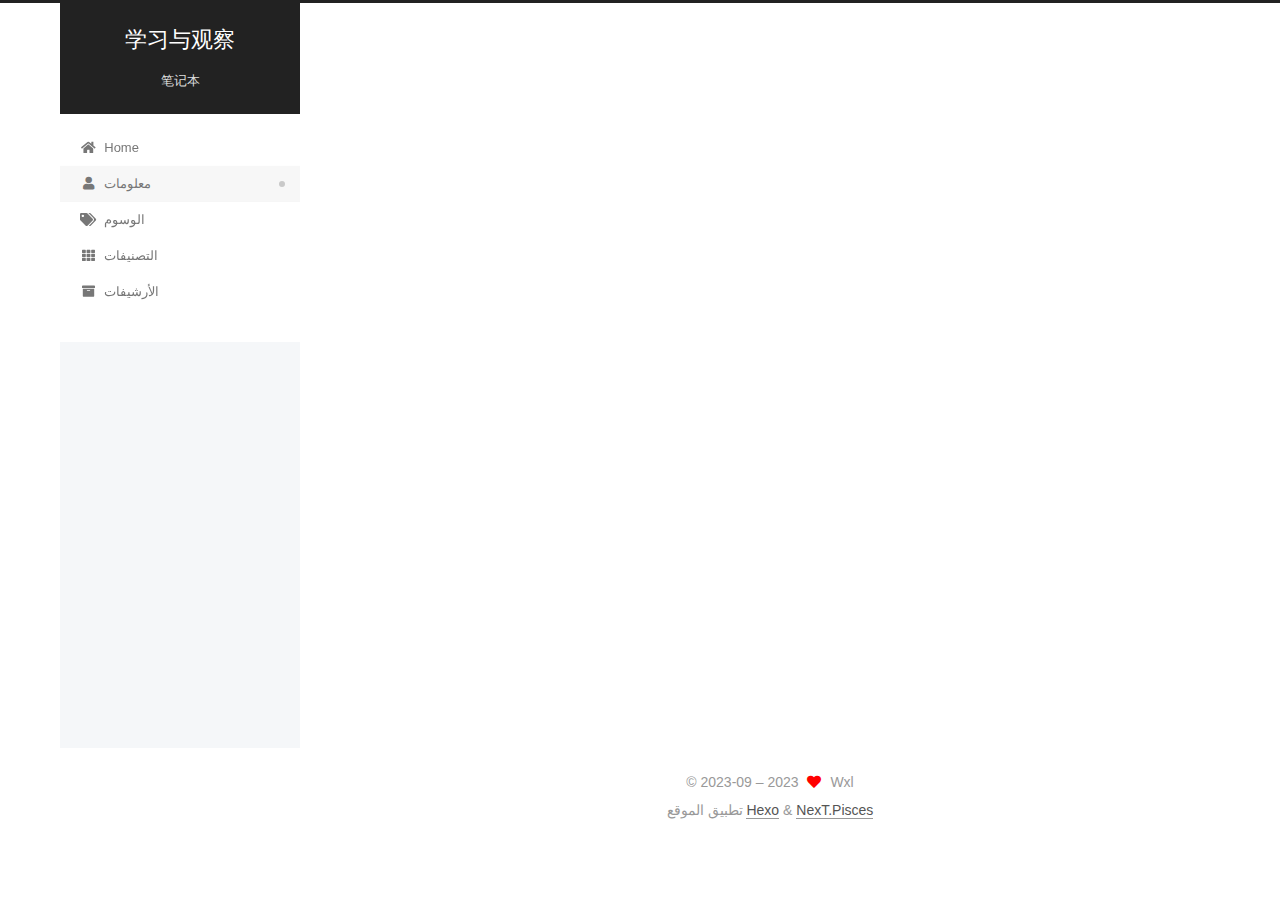
==== about/index.html @ abf54474 "Site updated: 2023-09-11 09:14:59" ====
<!DOCTYPE html>
<html lang="zh-CH">
<head>
  <meta charset="UTF-8">
<meta name="viewport" content="width=device-width, initial-scale=1, maximum-scale=2">
<meta name="theme-color" content="#222">
<meta name="generator" content="Hexo 6.3.0">
  <link rel="apple-touch-icon" sizes="180x180" href="/images/apple-touch-icon-next.png">
  <link rel="icon" type="image/png" sizes="32x32" href="/images/favicon-32x32-next.png">
  <link rel="icon" type="image/png" sizes="16x16" href="/images/favicon-16x16-next.png">
  <link rel="mask-icon" href="/images/logo.svg" color="#222">

<link rel="stylesheet" href="/css/main.css">


<link rel="stylesheet" href="/lib/font-awesome/css/all.min.css">
  <link rel="stylesheet" href="/lib/pace/pace-theme-minimal.min.css">
  <script src="/lib/pace/pace.min.js"></script>

<script id="hexo-configurations">
    var NexT = window.NexT || {};
    var CONFIG = {"hostname":"example.com","root":"/","scheme":"Pisces","version":"7.8.0","exturl":false,"sidebar":{"position":"left","display":"post","padding":18,"offset":12,"onmobile":false},"copycode":{"enable":false,"show_result":false,"style":null},"back2top":{"enable":true,"sidebar":false,"scrollpercent":false},"bookmark":{"enable":false,"color":"#222","save":"auto"},"fancybox":false,"mediumzoom":false,"lazyload":false,"pangu":false,"comments":{"style":"tabs","active":null,"storage":true,"lazyload":false,"nav":null},"algolia":{"hits":{"per_page":10},"labels":{"input_placeholder":"Search for Posts","hits_empty":"We didn't find any results for the search: ${query}","hits_stats":"${hits} results found in ${time} ms"}},"localsearch":{"enable":false,"trigger":"auto","top_n_per_article":1,"unescape":false,"preload":false},"motion":{"enable":true,"async":false,"transition":{"post_block":"fadeIn","post_header":"slideDownIn","post_body":"slideDownIn","coll_header":"slideLeftIn","sidebar":"slideUpIn"}}};
  </script>

  <meta name="description" content="多思考更要多行动">
<meta property="og:type" content="website">
<meta property="og:title" content="about">
<meta property="og:url" content="http://example.com/about/index.html">
<meta property="og:site_name" content="学习与观察">
<meta property="og:description" content="多思考更要多行动">
<meta property="og:locale" content="zh_CH">
<meta property="article:published_time" content="2023-09-08T13:25:53.000Z">
<meta property="article:modified_time" content="2023-09-11T00:59:28.706Z">
<meta property="article:author" content="Wxl">
<meta name="twitter:card" content="summary">

<link rel="canonical" href="http://example.com/about/">


<script id="page-configurations">
  // https://hexo.io/docs/variables.html
  CONFIG.page = {
    sidebar: "",
    isHome : false,
    isPost : false,
    lang   : 'zh-CH'
  };
</script>

  <title>about | 学习与观察
</title>
  






  <noscript>
  <style>
  .use-motion .brand,
  .use-motion .menu-item,
  .sidebar-inner,
  .use-motion .post-block,
  .use-motion .pagination,
  .use-motion .comments,
  .use-motion .post-header,
  .use-motion .post-body,
  .use-motion .collection-header { opacity: initial; }

  .use-motion .site-title,
  .use-motion .site-subtitle {
    opacity: initial;
    top: initial;
  }

  .use-motion .logo-line-before i { left: initial; }
  .use-motion .logo-line-after i { right: initial; }
  </style>
</noscript>

</head>

<body itemscope itemtype="http://schema.org/WebPage">
  <div class="container use-motion">
    <div class="headband"></div>

    <header class="header" itemscope itemtype="http://schema.org/WPHeader">
      <div class="header-inner"><div class="site-brand-container">
  <div class="site-nav-toggle">
    <div class="toggle" aria-label="تشغيل شريط التصفح">
      <span class="toggle-line toggle-line-first"></span>
      <span class="toggle-line toggle-line-middle"></span>
      <span class="toggle-line toggle-line-last"></span>
    </div>
  </div>

  <div class="site-meta">

    <a href="/" class="brand" rel="start">
      <span class="logo-line-before"><i></i></span>
      <h1 class="site-title">学习与观察</h1>
      <span class="logo-line-after"><i></i></span>
    </a>
      <p class="site-subtitle" itemprop="description">笔记本</p>
  </div>

  <div class="site-nav-right">
    <div class="toggle popup-trigger">
    </div>
  </div>
</div>




<nav class="site-nav">
  <ul id="menu" class="main-menu menu">
        <li class="menu-item menu-item-home">

    <a href="/" rel="section"><i class="fa fa-home fa-fw"></i>Home</a>

  </li>
        <li class="menu-item menu-item-about">

    <a href="/about/" rel="section"><i class="fa fa-user fa-fw"></i>معلومات</a>

  </li>
        <li class="menu-item menu-item-tags">

    <a href="/tags/" rel="section"><i class="fa fa-tags fa-fw"></i>الوسوم</a>

  </li>
        <li class="menu-item menu-item-categories">

    <a href="/categories/" rel="section"><i class="fa fa-th fa-fw"></i>التصنيفات</a>

  </li>
        <li class="menu-item menu-item-archives">

    <a href="/archives/" rel="section"><i class="fa fa-archive fa-fw"></i>الأرشيفات</a>

  </li>
  </ul>
</nav>




</div>
    </header>

    
  <div class="back-to-top">
    <i class="fa fa-arrow-up"></i>
    <span>0%</span>
  </div>


    <main class="main">
      <div class="main-inner">
        <div class="content-wrap">
          
  
  

          <div class="content page posts-expand">
            

    
    
    
    <div class="post-block" lang="zh-CH">
      <header class="post-header">

<h1 class="post-title" itemprop="name headline">about
</h1>

<div class="post-meta">
  

</div>

</header>

      
      
      
      <div class="post-body">
          
      </div>
      
      
      
    </div>
    

    
    
    


          </div>
          

<script>
  window.addEventListener('tabs:register', () => {
    let { activeClass } = CONFIG.comments;
    if (CONFIG.comments.storage) {
      activeClass = localStorage.getItem('comments_active') || activeClass;
    }
    if (activeClass) {
      let activeTab = document.querySelector(`a[href="#comment-${activeClass}"]`);
      if (activeTab) {
        activeTab.click();
      }
    }
  });
  if (CONFIG.comments.storage) {
    window.addEventListener('tabs:click', event => {
      if (!event.target.matches('.tabs-comment .tab-content .tab-pane')) return;
      let commentClass = event.target.classList[1];
      localStorage.setItem('comments_active', commentClass);
    });
  }
</script>

        </div>
          
  
  <div class="toggle sidebar-toggle">
    <span class="toggle-line toggle-line-first"></span>
    <span class="toggle-line toggle-line-middle"></span>
    <span class="toggle-line toggle-line-last"></span>
  </div>

  <aside class="sidebar">
    <div class="sidebar-inner">

      <ul class="sidebar-nav motion-element">
        <li class="sidebar-nav-toc">
          المحتويات
        </li>
        <li class="sidebar-nav-overview">
          عام
        </li>
      </ul>

      <!--noindex-->
      <div class="post-toc-wrap sidebar-panel">
      </div>
      <!--/noindex-->

      <div class="site-overview-wrap sidebar-panel">
        <div class="site-author motion-element" itemprop="author" itemscope itemtype="http://schema.org/Person">
    <img class="site-author-image" itemprop="image" alt="Wxl"
      src="/images/avatar.gif">
  <p class="site-author-name" itemprop="name">Wxl</p>
  <div class="site-description" itemprop="description">多思考更要多行动</div>
</div>
<div class="site-state-wrap motion-element">
  <nav class="site-state">
      <div class="site-state-item site-state-posts">
          <a href="/archives/">
        
          <span class="site-state-item-count">1</span>
          <span class="site-state-item-name">المقالات</span>
        </a>
      </div>
  </nav>
</div>
  <div class="links-of-author motion-element">
      <span class="links-of-author-item">
        <a href="https://github.com/yourname" title="GitHub → https:&#x2F;&#x2F;github.com&#x2F;yourname" rel="noopener" target="_blank"><i class="fab fa-github fa-fw"></i>GitHub</a>
      </span>
      <span class="links-of-author-item">
        <a href="https://www.zhihu.com/people/mai-nv-hai-de-xiao-huo-chai-35-19" title="知乎 → https:&#x2F;&#x2F;www.zhihu.com&#x2F;people&#x2F;mai-nv-hai-de-xiao-huo-chai-35-19" rel="noopener" target="_blank"><i class="gratipay fa-fw"></i>知乎</a>
      </span>
      <span class="links-of-author-item">
        <a href="https://https//blog.csdn.net/Later_001" title="CSDN → https:&#x2F;&#x2F;https:&#x2F;&#x2F;blog.csdn.net&#x2F;Later_001" rel="noopener" target="_blank"><i class="codiepie fa-fw"></i>CSDN</a>
      </span>
  </div>


  <div class="links-of-blogroll motion-element">
    <div class="links-of-blogroll-title"><i class="fa fa-link fa-fw"></i>
      Links
    </div>
    <ul class="links-of-blogroll-list">
        <li class="links-of-blogroll-item">
          <a href="https://baidu.com/" title="https:&#x2F;&#x2F;baidu.com" rel="noopener" target="_blank">百度</a>
        </li>
    </ul>
  </div>

      </div>

    </div>
  </aside>
  <div id="sidebar-dimmer"></div>


      </div>
    </main>

    <footer class="footer">
      <div class="footer-inner">
        

        

<div class="copyright">
  
  &copy; 2023-09 – 
  <span itemprop="copyrightYear">2023</span>
  <span class="with-love">
    <i class="fa fa-heart"></i>
  </span>
  <span class="author" itemprop="copyrightHolder">Wxl</span>
</div>
  <div class="powered-by">تطبيق الموقع <a href="https://hexo.io/" class="theme-link" rel="noopener" target="_blank">Hexo</a> & <a href="https://pisces.theme-next.org/" class="theme-link" rel="noopener" target="_blank">NexT.Pisces</a>
  </div>

        








      </div>
    </footer>
  </div>

  
  <script src="/lib/anime.min.js"></script>
  <script src="/lib/velocity/velocity.min.js"></script>
  <script src="/lib/velocity/velocity.ui.min.js"></script>

<script src="/js/utils.js"></script>

<script src="/js/motion.js"></script>


<script src="/js/schemes/pisces.js"></script>


<script src="/js/next-boot.js"></script>




  















  

  

</body>
</html>
---- css/main.css ----
:root {
  --body-bg-color: #f5f7f9;
  --content-bg-color: #fff;
  --card-bg-color: #f5f5f5;
  --text-color: #555;
  --blockquote-color: #666;
  --link-color: #555;
  --link-hover-color: #222;
  --brand-color: #fff;
  --brand-hover-color: #fff;
  --table-row-odd-bg-color: #f9f9f9;
  --table-row-hover-bg-color: #f5f5f5;
  --menu-item-bg-color: #f5f5f5;
  --btn-default-bg: #fff;
  --btn-default-color: #555;
  --btn-default-border-color: #555;
  --btn-default-hover-bg: #222;
  --btn-default-hover-color: #fff;
  --btn-default-hover-border-color: #222;
}
html {
  line-height: 1.15; /* 1 */
  -webkit-text-size-adjust: 100%; /* 2 */
}
body {
  margin: 0;
}
main {
  display: block;
}
h1 {
  font-size: 2em;
  margin: 0.67em 0;
}
hr {
  box-sizing: content-box; /* 1 */
  height: 0; /* 1 */
  overflow: visible; /* 2 */
}
pre {
  font-family: monospace, monospace; /* 1 */
  font-size: 1em; /* 2 */
}
a {
  background: transparent;
}
abbr[title] {
  border-bottom: none; /* 1 */
  text-decoration: underline; /* 2 */
  text-decoration: underline dotted; /* 2 */
}
b,
strong {
  font-weight: bolder;
}
code,
kbd,
samp {
  font-family: monospace, monospace; /* 1 */
  font-size: 1em; /* 2 */
}
small {
  font-size: 80%;
}
sub,
sup {
  font-size: 75%;
  line-height: 0;
  position: relative;
  vertical-align: baseline;
}
sub {
  bottom: -0.25em;
}
sup {
  top: -0.5em;
}
img {
  border-style: none;
}
button,
input,
optgroup,
select,
textarea {
  font-family: inherit; /* 1 */
  font-size: 100%; /* 1 */
  line-height: 1.15; /* 1 */
  margin: 0; /* 2 */
}
button,
input {
/* 1 */
  overflow: visible;
}
button,
select {
/* 1 */
  text-transform: none;
}
button,
[type='button'],
[type='reset'],
[type='submit'] {
  -webkit-appearance: button;
}
button::-moz-focus-inner,
[type='button']::-moz-focus-inner,
[type='reset']::-moz-focus-inner,
[type='submit']::-moz-focus-inner {
  border-style: none;
  padding: 0;
}
button:-moz-focusring,
[type='button']:-moz-focusring,
[type='reset']:-moz-focusring,
[type='submit']:-moz-focusring {
  outline: 1px dotted ButtonText;
}
fieldset {
  padding: 0.35em 0.75em 0.625em;
}
legend {
  box-sizing: border-box; /* 1 */
  color: inherit; /* 2 */
  display: table; /* 1 */
  max-width: 100%; /* 1 */
  padding: 0; /* 3 */
  white-space: normal; /* 1 */
}
progress {
  vertical-align: baseline;
}
textarea {
  overflow: auto;
}
[type='checkbox'],
[type='radio'] {
  box-sizing: border-box; /* 1 */
  padding: 0; /* 2 */
}
[type='number']::-webkit-inner-spin-button,
[type='number']::-webkit-outer-spin-button {
  height: auto;
}
[type='search'] {
  outline-offset: -2px; /* 2 */
  -webkit-appearance: textfield; /* 1 */
}
[type='search']::-webkit-search-decoration {
  -webkit-appearance: none;
}
::-webkit-file-upload-button {
  font: inherit; /* 2 */
  -webkit-appearance: button; /* 1 */
}
details {
  display: block;
}
summary {
  display: list-item;
}
template {
  display: none;
}
[hidden] {
  display: none;
}
::selection {
  background: #262a30;
  color: #eee;
}
html,
body {
  height: 100%;
}
body {
  background: var(--body-bg-color);
  color: var(--text-color);
  font-family: 'Lato', "PingFang SC", "Microsoft YaHei", sans-serif;
  font-size: 1em;
  line-height: 2;
}
@media (max-width: 991px) {
  body {
    padding-left: 0 !important;
    padding-right: 0 !important;
  }
}
h1,
h2,
h3,
h4,
h5,
h6 {
  font-family: 'Lato', "PingFang SC", "Microsoft YaHei", sans-serif;
  font-weight: bold;
  line-height: 1.5;
  margin: 20px 0 15px;
}
h1 {
  font-size: 1.5em;
}
h2 {
  font-size: 1.375em;
}
h3 {
  font-size: 1.25em;
}
h4 {
  font-size: 1.125em;
}
h5 {
  font-size: 1em;
}
h6 {
  font-size: 0.875em;
}
p {
  margin: 0 0 20px 0;
}
a,
span.exturl {
  border-bottom: 1px solid #999;
  color: var(--link-color);
  outline: 0;
  text-decoration: none;
  overflow-wrap: break-word;
  word-wrap: break-word;
  cursor: pointer;
}
a:hover,
span.exturl:hover {
  border-bottom-color: var(--link-hover-color);
  color: var(--link-hover-color);
}
iframe,
img,
video {
  display: block;
  margin-left: auto;
  margin-right: auto;
  max-width: 100%;
}
hr {
  background-image: repeating-linear-gradient(-45deg, #ddd, #ddd 4px, transparent 4px, transparent 8px);
  border: 0;
  height: 3px;
  margin: 40px 0;
}
blockquote {
  border-left: 4px solid #ddd;
  color: var(--blockquote-color);
  margin: 0;
  padding: 0 15px;
}
blockquote cite::before {
  content: '-';
  padding: 0 5px;
}
dt {
  font-weight: bold;
}
dd {
  margin: 0;
  padding: 0;
}
kbd {
  background-color: #f5f5f5;
  background-image: linear-gradient(#eee, #fff, #eee);
  border: 1px solid #ccc;
  border-radius: 0.2em;
  box-shadow: 0.1em 0.1em 0.2em rgba(0,0,0,0.1);
  color: #555;
  font-family: inherit;
  padding: 0.1em 0.3em;
  white-space: nowrap;
}
.table-container {
  overflow: auto;
}
table {
  border-collapse: collapse;
  border-spacing: 0;
  font-size: 0.875em;
  margin: 0 0 20px 0;
  width: 100%;
}
tbody tr:nth-of-type(odd) {
  background: var(--table-row-odd-bg-color);
}
tbody tr:hover {
  background: var(--table-row-hover-bg-color);
}
caption,
th,
td {
  font-weight: normal;
  padding: 8px;
  vertical-align: middle;
}
th,
td {
  border: 1px solid #ddd;
  border-bottom: 3px solid #ddd;
}
th {
  font-weight: 700;
  padding-bottom: 10px;
}
td {
  border-bottom-width: 1px;
}
.btn {
  background: var(--btn-default-bg);
  border: 2px solid var(--btn-default-border-color);
  border-radius: 2px;
  color: var(--btn-default-color);
  display: inline-block;
  font-size: 0.875em;
  line-height: 2;
  padding: 0 20px;
  text-decoration: none;
  transition-property: background-color;
  transition-delay: 0s;
  transition-duration: 0.2s;
  transition-timing-function: ease-in-out;
}
.btn:hover {
  background: var(--btn-default-hover-bg);
  border-color: var(--btn-default-hover-border-color);
  color: var(--btn-default-hover-color);
}
.btn + .btn {
  margin: 0 0 8px 8px;
}
.btn .fa-fw {
  text-align: left;
  width: 1.285714285714286em;
}
.toggle {
  line-height: 0;
}
.toggle .toggle-line {
  background: #fff;
  display: inline-block;
  height: 2px;
  left: 0;
  position: relative;
  top: 0;
  transition: all 0.4s;
  vertical-align: top;
  width: 100%;
}
.toggle .toggle-line:not(:first-child) {
  margin-top: 3px;
}
.toggle.toggle-arrow .toggle-line-first {
  left: 50%;
  top: 2px;
  transform: rotate(45deg);
  width: 50%;
}
.toggle.toggle-arrow .toggle-line-middle {
  left: 2px;
  width: 90%;
}
.toggle.toggle-arrow .toggle-line-last {
  left: 50%;
  top: -2px;
  transform: rotate(-45deg);
  width: 50%;
}
.toggle.toggle-close .toggle-line-first {
  transform: rotate(-45deg);
  top: 5px;
}
.toggle.toggle-close .toggle-line-middle {
  opacity: 0;
}
.toggle.toggle-close .toggle-line-last {
  transform: rotate(45deg);
  top: -5px;
}
.highlight,
pre {
  background: #f7f7f7;
  color: #4d4d4c;
  line-height: 1.6;
  margin: 0 auto 20px;
}
pre,
code {
  font-family: consolas, Menlo, monospace, "PingFang SC", "Microsoft YaHei";
}
code {
  background: #eee;
  border-radius: 3px;
  color: #555;
  padding: 2px 4px;
  overflow-wrap: break-word;
  word-wrap: break-word;
}
.highlight *::selection {
  background: #d6d6d6;
}
.highlight pre {
  border: 0;
  margin: 0;
  padding: 10px 0;
}
.highlight table {
  border: 0;
  margin: 0;
  width: auto;
}
.highlight td {
  border: 0;
  padding: 0;
}
.highlight figcaption {
  background: #eff2f3;
  color: #4d4d4c;
  display: flex;
  font-size: 0.875em;
  justify-content: space-between;
  line-height: 1.2;
  padding: 0.5em;
}
.highlight figcaption a {
  color: #4d4d4c;
}
.highlight figcaption a:hover {
  border-bottom-color: #4d4d4c;
}
.highlight .gutter {
  -moz-user-select: none;
  -ms-user-select: none;
  -webkit-user-select: none;
  user-select: none;
}
.highlight .gutter pre {
  background: #eff2f3;
  color: #869194;
  padding-left: 10px;
  padding-right: 10px;
  text-align: right;
}
.highlight .code pre {
  background: #f7f7f7;
  padding-left: 10px;
  width: 100%;
}
.gist table {
  width: auto;
}
.gist table td {
  border: 0;
}
pre {
  overflow: auto;
  padding: 10px;
}
pre code {
  background: none;
  color: #4d4d4c;
  font-size: 0.875em;
  padding: 0;
  text-shadow: none;
}
pre .deletion {
  background: #fdd;
}
pre .addition {
  background: #dfd;
}
pre .meta {
  color: #eab700;
  -moz-user-select: none;
  -ms-user-select: none;
  -webkit-user-select: none;
  user-select: none;
}
pre .comment {
  color: #8e908c;
}
pre .variable,
pre .attribute,
pre .tag,
pre .name,
pre .regexp,
pre .ruby .constant,
pre .xml .tag .title,
pre .xml .pi,
pre .xml .doctype,
pre .html .doctype,
pre .css .id,
pre .css .class,
pre .css .pseudo {
  color: #c82829;
}
pre .number,
pre .preprocessor,
pre .built_in,
pre .builtin-name,
pre .literal,
pre .params,
pre .constant,
pre .command {
  color: #f5871f;
}
pre .ruby .class .title,
pre .css .rules .attribute,
pre .string,
pre .symbol,
pre .value,
pre .inheritance,
pre .header,
pre .ruby .symbol,
pre .xml .cdata,
pre .special,
pre .formula {
  color: #718c00;
}
pre .title,
pre .css .hexcolor {
  color: #3e999f;
}
pre .function,
pre .python .decorator,
pre .python .title,
pre .ruby .function .title,
pre .ruby .title .keyword,
pre .perl .sub,
pre .javascript .title,
pre .coffeescript .title {
  color: #4271ae;
}
pre .keyword,
pre .javascript .function {
  color: #8959a8;
}
.blockquote-center {
  border-left: none;
  margin: 40px 0;
  padding: 0;
  position: relative;
  text-align: center;
}
.blockquote-center .fa {
  display: block;
  opacity: 0.6;
  position: absolute;
  width: 100%;
}
.blockquote-center .fa-quote-left {
  border-top: 1px solid #ccc;
  text-align: left;
  top: -20px;
}
.blockquote-center .fa-quote-right {
  border-bottom: 1px solid #ccc;
  text-align: right;
  bottom: -20px;
}
.blockquote-center p,
.blockquote-center div {
  text-align: center;
}
.post-body .group-picture img {
  margin: 0 auto;
  padding: 0 3px;
}
.group-picture-row {
  margin-bottom: 6px;
  overflow: hidden;
}
.group-picture-column {
  float: left;
  margin-bottom: 10px;
}
.post-body .label {
  color: #555;
  display: inline;
  padding: 0 2px;
}
.post-body .label.default {
  background: #f0f0f0;
}
.post-body .label.primary {
  background: #efe6f7;
}
.post-body .label.info {
  background: #e5f2f8;
}
.post-body .label.success {
  background: #e7f4e9;
}
.post-body .label.warning {
  background: #fcf6e1;
}
.post-body .label.danger {
  background: #fae8eb;
}
.post-body .tabs {
  margin-bottom: 20px;
}
.post-body .tabs,
.tabs-comment {
  display: block;
  padding-top: 10px;
  position: relative;
}
.post-body .tabs ul.nav-tabs,
.tabs-comment ul.nav-tabs {
  display: flex;
  flex-wrap: wrap;
  margin: 0;
  margin-bottom: -1px;
  padding: 0;
}
@media (max-width: 413px) {
  .post-body .tabs ul.nav-tabs,
  .tabs-comment ul.nav-tabs {
    display: block;
    margin-bottom: 5px;
  }
}
.post-body .tabs ul.nav-tabs li.tab,
.tabs-comment ul.nav-tabs li.tab {
  border-bottom: 1px solid #ddd;
  border-left: 1px solid transparent;
  border-right: 1px solid transparent;
  border-top: 3px solid transparent;
  flex-grow: 1;
  list-style-type: none;
  border-radius: 0 0 0 0;
}
@media (max-width: 413px) {
  .post-body .tabs ul.nav-tabs li.tab,
  .tabs-comment ul.nav-tabs li.tab {
    border-bottom: 1px solid transparent;
    border-left: 3px solid transparent;
    border-right: 1px solid transparent;
    border-top: 1px solid transparent;
  }
}
@media (max-width: 413px) {
  .post-body .tabs ul.nav-tabs li.tab,
  .tabs-comment ul.nav-tabs li.tab {
    border-radius: 0;
  }
}
.post-body .tabs ul.nav-tabs li.tab a,
.tabs-comment ul.nav-tabs li.tab a {
  border-bottom: initial;
  display: block;
  line-height: 1.8;
  outline: 0;
  padding: 0.25em 0.75em;
  text-align: center;
  transition-delay: 0s;
  transition-duration: 0.2s;
  transition-timing-function: ease-out;
}
.post-body .tabs ul.nav-tabs li.tab a i,
.tabs-comment ul.nav-tabs li.tab a i {
  width: 1.285714285714286em;
}
.post-body .tabs ul.nav-tabs li.tab.active,
.tabs-comment ul.nav-tabs li.tab.active {
  border-bottom: 1px solid transparent;
  border-left: 1px solid #ddd;
  border-right: 1px solid #ddd;
  border-top: 3px solid #fc6423;
}
@media (max-width: 413px) {
  .post-body .tabs ul.nav-tabs li.tab.active,
  .tabs-comment ul.nav-tabs li.tab.active {
    border-bottom: 1px solid #ddd;
    border-left: 3px solid #fc6423;
    border-right: 1px solid #ddd;
    border-top: 1px solid #ddd;
  }
}
.post-body .tabs ul.nav-tabs li.tab.active a,
.tabs-comment ul.nav-tabs li.tab.active a {
  color: var(--link-color);
  cursor: default;
}
.post-body .tabs .tab-content .tab-pane,
.tabs-comment .tab-content .tab-pane {
  border: 1px solid #ddd;
  border-top: 0;
  padding: 20px 20px 0 20px;
  border-radius: 0;
}
.post-body .tabs .tab-content .tab-pane:not(.active),
.tabs-comment .tab-content .tab-pane:not(.active) {
  display: none;
}
.post-body .tabs .tab-content .tab-pane.active,
.tabs-comment .tab-content .tab-pane.active {
  display: block;
}
.post-body .tabs .tab-content .tab-pane.active:nth-of-type(1),
.tabs-comment .tab-content .tab-pane.active:nth-of-type(1) {
  border-radius: 0 0 0 0;
}
@media (max-width: 413px) {
  .post-body .tabs .tab-content .tab-pane.active:nth-of-type(1),
  .tabs-comment .tab-content .tab-pane.active:nth-of-type(1) {
    border-radius: 0;
  }
}
.post-body .note {
  border-radius: 3px;
  margin-bottom: 20px;
  padding: 1em;
  position: relative;
  border: 1px solid #eee;
  border-left-width: 5px;
}
.post-body .note h2,
.post-body .note h3,
.post-body .note h4,
.post-body .note h5,
.post-body .note h6 {
  margin-top: 0;
  border-bottom: initial;
  margin-bottom: 0;
  padding-top: 0;
}
.post-body .note p:first-child,
.post-body .note ul:first-child,
.post-body .note ol:first-child,
.post-body .note table:first-child,
.post-body .note pre:first-child,
.post-body .note blockquote:first-child,
.post-body .note img:first-child {
  margin-top: 0;
}
.post-body .note p:last-child,
.post-body .note ul:last-child,
.post-body .note ol:last-child,
.post-body .note table:last-child,
.post-body .note pre:last-child,
.post-body .note blockquote:last-child,
.post-body .note img:last-child {
  margin-bottom: 0;
}
.post-body .note.default {
  border-left-color: #777;
}
.post-body .note.default h2,
.post-body .note.default h3,
.post-body .note.default h4,
.post-body .note.default h5,
.post-body .note.default h6 {
  color: #777;
}
.post-body .note.primary {
  border-left-color: #6f42c1;
}
.post-body .note.primary h2,
.post-body .note.primary h3,
.post-body .note.primary h4,
.post-body .note.primary h5,
.post-body .note.primary h6 {
  color: #6f42c1;
}
.post-body .note.info {
  border-left-color: #428bca;
}
.post-body .note.info h2,
.post-body .note.info h3,
.post-body .note.info h4,
.post-body .note.info h5,
.post-body .note.info h6 {
  color: #428bca;
}
.post-body .note.success {
  border-left-color: #5cb85c;
}
.post-body .note.success h2,
.post-body .note.success h3,
.post-body .note.success h4,
.post-body .note.success h5,
.post-body .note.success h6 {
  color: #5cb85c;
}
.post-body .note.warning {
  border-left-color: #f0ad4e;
}
.post-body .note.warning h2,
.post-body .note.warning h3,
.post-body .note.warning h4,
.post-body .note.warning h5,
.post-body .note.warning h6 {
  color: #f0ad4e;
}
.post-body .note.danger {
  border-left-color: #d9534f;
}
.post-body .note.danger h2,
.post-body .note.danger h3,
.post-body .note.danger h4,
.post-body .note.danger h5,
.post-body .note.danger h6 {
  color: #d9534f;
}
.pagination .prev,
.pagination .next,
.pagination .page-number,
.pagination .space {
  display: inline-block;
  margin: 0 10px;
  padding: 0 11px;
  position: relative;
  top: -1px;
}
@media (max-width: 767px) {
  .pagination .prev,
  .pagination .next,
  .pagination .page-number,
  .pagination .space {
    margin: 0 5px;
  }
}
.pagination {
  border-top: 1px solid #eee;
  margin: 120px 0 0;
  text-align: center;
}
.pagination .prev,
.pagination .next,
.pagination .page-number {
  border-bottom: 0;
  border-top: 1px solid #eee;
  transition-property: border-color;
  transition-delay: 0s;
  transition-duration: 0.2s;
  transition-timing-function: ease-in-out;
}
.pagination .prev:hover,
.pagination .next:hover,
.pagination .page-number:hover {
  border-top-color: #222;
}
.pagination .space {
  margin: 0;
  padding: 0;
}
.pagination .prev {
  margin-left: 0;
}
.pagination .next {
  margin-right: 0;
}
.pagination .page-number.current {
  background: #ccc;
  border-top-color: #ccc;
  color: #fff;
}
@media (max-width: 767px) {
  .pagination {
    border-top: none;
  }
  .pagination .prev,
  .pagination .next,
  .pagination .page-number {
    border-bottom: 1px solid #eee;
    border-top: 0;
    margin-bottom: 10px;
    padding: 0 10px;
  }
  .pagination .prev:hover,
  .pagination .next:hover,
  .pagination .page-number:hover {
    border-bottom-color: #222;
  }
}
.comments {
  margin-top: 60px;
  overflow: hidden;
}
.comment-button-group {
  display: flex;
  flex-wrap: wrap-reverse;
  justify-content: center;
  margin: 1em 0;
}
.comment-button-group .comment-button {
  margin: 0.1em 0.2em;
}
.comment-button-group .comment-button.active {
  background: var(--btn-default-hover-bg);
  border-color: var(--btn-default-hover-border-color);
  color: var(--btn-default-hover-color);
}
.comment-position {
  display: none;
}
.comment-position.active {
  display: block;
}
.tabs-comment {
  background: var(--content-bg-color);
  margin-top: 4em;
  padding-top: 0;
}
.tabs-comment .comments {
  border: 0;
  box-shadow: none;
  margin-top: 0;
  padding-top: 0;
}
.container {
  min-height: 100%;
  position: relative;
}
.main-inner {
  margin: 0 auto;
  width: calc(100% - 20px);
}
@media (min-width: 1200px) {
  .main-inner {
    width: 1160px;
  }
}
@media (min-width: 1600px) {
  .main-inner {
    width: 73%;
  }
}
@media (max-width: 767px) {
  .content-wrap {
    padding: 0 20px;
  }
}
.header {
  background: transparent;
}
.header-inner {
  margin: 0 auto;
  width: calc(100% - 20px);
}
@media (min-width: 1200px) {
  .header-inner {
    width: 1160px;
  }
}
@media (min-width: 1600px) {
  .header-inner {
    width: 73%;
  }
}
.site-brand-container {
  display: flex;
  flex-shrink: 0;
  padding: 0 10px;
}
.headband {
  background: #222;
  height: 3px;
}
.site-meta {
  flex-grow: 1;
  text-align: center;
}
@media (max-width: 767px) {
  .site-meta {
    text-align: center;
  }
}
.brand {
  border-bottom: none;
  color: var(--brand-color);
  display: inline-block;
  line-height: 1.375em;
  padding: 0 40px;
  position: relative;
}
.brand:hover {
  color: var(--brand-hover-color);
}
.site-title {
  font-family: 'Lato', "PingFang SC", "Microsoft YaHei", sans-serif;
  font-size: 1.375em;
  font-weight: normal;
  margin: 0;
}
.site-subtitle {
  color: #ddd;
  font-size: 0.8125em;
  margin: 10px 0;
}
.use-motion .brand {
  opacity: 0;
}
.use-motion .site-title,
.use-motion .site-subtitle,
.use-motion .custom-logo-image {
  opacity: 0;
  position: relative;
  top: -10px;
}
.site-nav-toggle,
.site-nav-right {
  display: none;
}
@media (max-width: 767px) {
  .site-nav-toggle,
  .site-nav-right {
    display: flex;
    flex-direction: column;
    justify-content: center;
  }
}
.site-nav-toggle .toggle,
.site-nav-right .toggle {
  color: var(--text-color);
  padding: 10px;
  width: 22px;
}
.site-nav-toggle .toggle .toggle-line,
.site-nav-right .toggle .toggle-line {
  background: var(--text-color);
  border-radius: 1px;
}
.site-nav {
  display: block;
}
@media (max-width: 767px) {
  .site-nav {
    clear: both;
    display: none;
  }
}
.site-nav.site-nav-on {
  display: block;
}
.menu {
  margin-top: 20px;
  padding-left: 0;
  text-align: center;
}
.menu-item {
  display: inline-block;
  list-style: none;
  margin: 0 10px;
}
@media (max-width: 767px) {
  .menu-item {
    display: block;
    margin-top: 10px;
  }
  .menu-item.menu-item-search {
    display: none;
  }
}
.menu-item a,
.menu-item span.exturl {
  border-bottom: 0;
  display: block;
  font-size: 0.8125em;
  transition-property: border-color;
  transition-delay: 0s;
  transition-duration: 0.2s;
  transition-timing-function: ease-in-out;
}
@media (hover: none) {
  .menu-item a:hover,
  .menu-item span.exturl:hover {
    border-bottom-color: transparent !important;
  }
}
.menu-item .fa,
.menu-item .fab,
.menu-item .far,
.menu-item .fas {
  margin-right: 8px;
}
.menu-item .badge {
  display: inline-block;
  font-weight: bold;
  line-height: 1;
  margin-left: 0.35em;
  margin-top: 0.35em;
  text-align: center;
  white-space: nowrap;
}
@media (max-width: 767px) {
  .menu-item .badge {
    float: right;
    margin-left: 0;
  }
}
.menu-item-active a,
.menu .menu-item a:hover,
.menu .menu-item span.exturl:hover {
  background: var(--menu-item-bg-color);
}
.use-motion .menu-item {
  opacity: 0;
}
.sidebar {
  background: #222;
  bottom: 0;
  box-shadow: inset 0 2px 6px #000;
  position: fixed;
  top: 0;
}
@media (max-width: 991px) {
  .sidebar {
    display: none;
  }
}
.sidebar-inner {
  color: #999;
  padding: 18px 10px;
  text-align: center;
}
.cc-license {
  margin-top: 10px;
  text-align: center;
}
.cc-license .cc-opacity {
  border-bottom: none;
  opacity: 0.7;
}
.cc-license .cc-opacity:hover {
  opacity: 0.9;
}
.cc-license img {
  display: inline-block;
}
.site-author-image {
  border: 1px solid #eee;
  display: block;
  margin: 0 auto;
  max-width: 120px;
  padding: 2px;
  border-radius: 50%;
}
.site-author-name {
  color: var(--text-color);
  font-weight: 600;
  margin: 0;
  text-align: center;
}
.site-description {
  color: #999;
  font-size: 0.8125em;
  margin-top: 0;
  text-align: center;
}
.links-of-author {
  margin-top: 15px;
}
.links-of-author a,
.links-of-author span.exturl {
  border-bottom-color: #555;
  display: inline-block;
  font-size: 0.8125em;
  margin-bottom: 10px;
  margin-right: 10px;
  vertical-align: middle;
}
.links-of-author a::before,
.links-of-author span.exturl::before {
  background: #3b2a50;
  border-radius: 50%;
  content: ' ';
  display: inline-block;
  height: 4px;
  margin-right: 3px;
  vertical-align: middle;
  width: 4px;
}
.sidebar-button {
  margin-top: 15px;
}
.sidebar-button a {
  border: 1px solid #fc6423;
  border-radius: 4px;
  color: #fc6423;
  display: inline-block;
  padding: 0 15px;
}
.sidebar-button a .fa,
.sidebar-button a .fab,
.sidebar-button a .far,
.sidebar-button a .fas {
  margin-right: 5px;
}
.sidebar-button a:hover {
  background: #fc6423;
  border: 1px solid #fc6423;
  color: #fff;
}
.sidebar-button a:hover .fa,
.sidebar-button a:hover .fab,
.sidebar-button a:hover .far,
.sidebar-button a:hover .fas {
  color: #fff;
}
.links-of-blogroll {
  font-size: 0.8125em;
  margin-top: 10px;
}
.links-of-blogroll-title {
  font-size: 0.875em;
  font-weight: 600;
  margin-top: 0;
}
.links-of-blogroll-list {
  list-style: none;
  margin: 0;
  padding: 0;
}
#sidebar-dimmer {
  display: none;
}
@media (max-width: 767px) {
  #sidebar-dimmer {
    background: #000;
    display: block;
    height: 100%;
    left: 100%;
    opacity: 0;
    position: fixed;
    top: 0;
    width: 100%;
    z-index: 1100;
  }
  .sidebar-active + #sidebar-dimmer {
    opacity: 0.7;
    transform: translateX(-100%);
    transition: opacity 0.5s;
  }
}
.sidebar-nav {
  margin: 0;
  padding-bottom: 20px;
  padding-left: 0;
}
.sidebar-nav li {
  border-bottom: 1px solid transparent;
  color: var(--text-color);
  cursor: pointer;
  display: inline-block;
  font-size: 0.875em;
}
.sidebar-nav li.sidebar-nav-overview {
  margin-left: 10px;
}
.sidebar-nav li:hover {
  color: #fc6423;
}
.sidebar-nav .sidebar-nav-active {
  border-bottom-color: #fc6423;
  color: #fc6423;
}
.sidebar-nav .sidebar-nav-active:hover {
  color: #fc6423;
}
.sidebar-panel {
  display: none;
  overflow-x: hidden;
  overflow-y: auto;
}
.sidebar-panel-active {
  display: block;
}
.sidebar-toggle {
  background: #222;
  bottom: 45px;
  cursor: pointer;
  height: 14px;
  left: 30px;
  padding: 5px;
  position: fixed;
  width: 14px;
  z-index: 1300;
}
@media (max-width: 991px) {
  .sidebar-toggle {
    left: 20px;
    opacity: 0.8;
    display: none;
  }
}
.sidebar-toggle:hover .toggle-line {
  background: #fc6423;
}
.post-toc {
  font-size: 0.875em;
}
.post-toc ol {
  list-style: none;
  margin: 0;
  padding: 0 2px 5px 10px;
  text-align: left;
}
.post-toc ol > ol {
  padding-left: 0;
}
.post-toc ol a {
  transition-property: all;
  transition-delay: 0s;
  transition-duration: 0.2s;
  transition-timing-function: ease-in-out;
}
.post-toc .nav-item {
  line-height: 1.8;
  overflow: hidden;
  text-overflow: ellipsis;
  white-space: nowrap;
}
.post-toc .nav .nav-child {
  display: none;
}
.post-toc .nav .active > .nav-child {
  display: block;
}
.post-toc .nav .active-current > .nav-child {
  display: block;
}
.post-toc .nav .active-current > .nav-child > .nav-item {
  display: block;
}
.post-toc .nav .active > a {
  border-bottom-color: #fc6423;
  color: #fc6423;
}
.post-toc .nav .active-current > a {
  color: #fc6423;
}
.post-toc .nav .active-current > a:hover {
  color: #fc6423;
}
.site-state {
  display: flex;
  justify-content: center;
  line-height: 1.4;
  margin-top: 10px;
  overflow: hidden;
  text-align: center;
  white-space: nowrap;
}
.site-state-item {
  padding: 0 15px;
}
.site-state-item:not(:first-child) {
  border-left: 1px solid #eee;
}
.site-state-item a {
  border-bottom: none;
}
.site-state-item-count {
  display: block;
  font-size: 1em;
  font-weight: 600;
  text-align: center;
}
.site-state-item-name {
  color: #999;
  font-size: 0.8125em;
}
.footer {
  color: #999;
  font-size: 0.875em;
  padding: 20px 0;
}
.footer.footer-fixed {
  bottom: 0;
  left: 0;
  position: absolute;
  right: 0;
}
.footer-inner {
  box-sizing: border-box;
  margin: 0 auto;
  text-align: center;
  width: calc(100% - 20px);
}
@media (min-width: 1200px) {
  .footer-inner {
    width: 1160px;
  }
}
@media (min-width: 1600px) {
  .footer-inner {
    width: 73%;
  }
}
.languages {
  display: inline-block;
  font-size: 1.125em;
  position: relative;
}
.languages .lang-select-label span {
  margin: 0 0.5em;
}
.languages .lang-select {
  height: 100%;
  left: 0;
  opacity: 0;
  position: absolute;
  top: 0;
  width: 100%;
}
.with-love {
  color: #ff0000;
  display: inline-block;
  margin: 0 5px;
}
.powered-by,
.theme-info {
  display: inline-block;
}
@-moz-keyframes iconAnimate {
  0%, 100% {
    transform: scale(1);
  }
  10%, 30% {
    transform: scale(0.9);
  }
  20%, 40%, 60%, 80% {
    transform: scale(1.1);
  }
  50%, 70% {
    transform: scale(1.1);
  }
}
@-webkit-keyframes iconAnimate {
  0%, 100% {
    transform: scale(1);
  }
  10%, 30% {
    transform: scale(0.9);
  }
  20%, 40%, 60%, 80% {
    transform: scale(1.1);
  }
  50%, 70% {
    transform: scale(1.1);
  }
}
@-o-keyframes iconAnimate {
  0%, 100% {
    transform: scale(1);
  }
  10%, 30% {
    transform: scale(0.9);
  }
  20%, 40%, 60%, 80% {
    transform: scale(1.1);
  }
  50%, 70% {
    transform: scale(1.1);
  }
}
@keyframes iconAnimate {
  0%, 100% {
    transform: scale(1);
  }
  10%, 30% {
    transform: scale(0.9);
  }
  20%, 40%, 60%, 80% {
    transform: scale(1.1);
  }
  50%, 70% {
    transform: scale(1.1);
  }
}
.back-to-top {
  font-size: 12px;
  text-align: center;
  transition-delay: 0s;
  transition-duration: 0.2s;
  transition-timing-function: ease-in-out;
}
.back-to-top {
  background: #222;
  bottom: -100px;
  box-sizing: border-box;
  color: #fff;
  cursor: pointer;
  left: 30px;
  opacity: 0.6;
  padding: 0 6px;
  position: fixed;
  transition-property: bottom;
  z-index: 1300;
  width: 24px;
}
.back-to-top span {
  display: none;
}
.back-to-top:hover {
  color: #fc6423;
}
.back-to-top.back-to-top-on {
  bottom: 30px;
}
@media (max-width: 991px) {
  .back-to-top {
    left: 20px;
    opacity: 0.8;
  }
}
.post-body {
  font-family: 'Lato', "PingFang SC", "Microsoft YaHei", sans-serif;
  overflow-wrap: break-word;
  word-wrap: break-word;
}
@media (min-width: 1200px) {
  .post-body {
    font-size: 1.125em;
  }
}
.post-body .exturl .fa {
  font-size: 0.875em;
  margin-left: 4px;
}
.post-body .image-caption,
.post-body .figure .caption {
  color: #999;
  font-size: 0.875em;
  font-weight: bold;
  line-height: 1;
  margin: -20px auto 15px;
  text-align: center;
}
.post-sticky-flag {
  display: inline-block;
  transform: rotate(30deg);
}
.post-button {
  margin-top: 40px;
  text-align: center;
}
.use-motion .post-block,
.use-motion .pagination,
.use-motion .comments {
  opacity: 0;
}
.use-motion .post-header {
  opacity: 0;
}
.use-motion .post-body {
  opacity: 0;
}
.use-motion .collection-header {
  opacity: 0;
}
.posts-collapse {
  margin-left: 35px;
  position: relative;
}
@media (max-width: 767px) {
  .posts-collapse {
    margin-left: 0px;
    margin-right: 0px;
  }
}
.posts-collapse .collection-title {
  font-size: 1.125em;
  position: relative;
}
.posts-collapse .collection-title::before {
  background: #999;
  border: 1px solid #fff;
  border-radius: 50%;
  content: ' ';
  height: 10px;
  left: 0;
  margin-left: -6px;
  margin-top: -4px;
  position: absolute;
  top: 50%;
  width: 10px;
}
.posts-collapse .collection-year {
  font-size: 1.5em;
  font-weight: bold;
  margin: 60px 0;
  position: relative;
}
.posts-collapse .collection-year::before {
  background: #bbb;
  border-radius: 50%;
  content: ' ';
  height: 8px;
  left: 0;
  margin-left: -4px;
  margin-top: -4px;
  position: absolute;
  top: 50%;
  width: 8px;
}
.posts-collapse .collection-header {
  display: block;
  margin: 0 0 0 20px;
}
.posts-collapse .collection-header small {
  color: #bbb;
  margin-left: 5px;
}
.posts-collapse .post-header {
  border-bottom: 1px dashed #ccc;
  margin: 30px 0;
  padding-left: 15px;
  position: relative;
  transition-property: border;
  transition-delay: 0s;
  transition-duration: 0.2s;
  transition-timing-function: ease-in-out;
}
.posts-collapse .post-header::before {
  background: #bbb;
  border: 1px solid #fff;
  border-radius: 50%;
  content: ' ';
  height: 6px;
  left: 0;
  margin-left: -4px;
  position: absolute;
  top: 0.75em;
  transition-property: background;
  width: 6px;
  transition-delay: 0s;
  transition-duration: 0.2s;
  transition-timing-function: ease-in-out;
}
.posts-collapse .post-header:hover {
  border-bottom-color: #666;
}
.posts-collapse .post-header:hover::before {
  background: #222;
}
.posts-collapse .post-meta {
  display: inline;
  font-size: 0.75em;
  margin-right: 10px;
}
.posts-collapse .post-title {
  display: inline;
}
.posts-collapse .post-title a,
.posts-collapse .post-title span.exturl {
  border-bottom: none;
  color: var(--link-color);
}
.posts-collapse .post-title .fa-external-link-alt {
  font-size: 0.875em;
  margin-left: 5px;
}
.posts-collapse::before {
  background: #f5f5f5;
  content: ' ';
  height: 100%;
  left: 0;
  margin-left: -2px;
  position: absolute;
  top: 1.25em;
  width: 4px;
}
.post-eof {
  background: #ccc;
  height: 1px;
  margin: 80px auto 60px;
  text-align: center;
  width: 8%;
}
.post-block:last-of-type .post-eof {
  display: none;
}
.content {
  padding-top: 40px;
}
@media (min-width: 992px) {
  .post-body {
    text-align: justify;
  }
}
@media (max-width: 991px) {
  .post-body {
    text-align: justify;
  }
}
.post-body h1,
.post-body h2,
.post-body h3,
.post-body h4,
.post-body h5,
.post-body h6 {
  padding-top: 10px;
}
.post-body h1 .header-anchor,
.post-body h2 .header-anchor,
.post-body h3 .header-anchor,
.post-body h4 .header-anchor,
.post-body h5 .header-anchor,
.post-body h6 .header-anchor {
  border-bottom-style: none;
  color: #ccc;
  float: right;
  margin-left: 10px;
  visibility: hidden;
}
.post-body h1 .header-anchor:hover,
.post-body h2 .header-anchor:hover,
.post-body h3 .header-anchor:hover,
.post-body h4 .header-anchor:hover,
.post-body h5 .header-anchor:hover,
.post-body h6 .header-anchor:hover {
  color: inherit;
}
.post-body h1:hover .header-anchor,
.post-body h2:hover .header-anchor,
.post-body h3:hover .header-anchor,
.post-body h4:hover .header-anchor,
.post-body h5:hover .header-anchor,
.post-body h6:hover .header-anchor {
  visibility: visible;
}
.post-body iframe,
.post-body img,
.post-body video {
  margin-bottom: 20px;
}
.post-body .video-container {
  height: 0;
  margin-bottom: 20px;
  overflow: hidden;
  padding-top: 75%;
  position: relative;
  width: 100%;
}
.post-body .video-container iframe,
.post-body .video-container object,
.post-body .video-container embed {
  height: 100%;
  left: 0;
  margin: 0;
  position: absolute;
  top: 0;
  width: 100%;
}
.post-gallery {
  align-items: center;
  display: grid;
  grid-gap: 10px;
  grid-template-columns: 1fr 1fr 1fr;
  margin-bottom: 20px;
}
@media (max-width: 767px) {
  .post-gallery {
    grid-template-columns: 1fr 1fr;
  }
}
.post-gallery a {
  border: 0;
}
.post-gallery img {
  margin: 0;
}
.posts-expand .post-header {
  font-size: 1.125em;
}
.posts-expand .post-title {
  font-size: 1.5em;
  font-weight: normal;
  margin: initial;
  text-align: center;
  overflow-wrap: break-word;
  word-wrap: break-word;
}
.posts-expand .post-title-link {
  border-bottom: none;
  color: var(--link-color);
  display: inline-block;
  position: relative;
  vertical-align: top;
}
.posts-expand .post-title-link::before {
  background: var(--link-color);
  bottom: 0;
  content: '';
  height: 2px;
  left: 0;
  position: absolute;
  transform: scaleX(0);
  visibility: hidden;
  width: 100%;
  transition-delay: 0s;
  transition-duration: 0.2s;
  transition-timing-function: ease-in-out;
}
.posts-expand .post-title-link:hover::before {
  transform: scaleX(1);
  visibility: visible;
}
.posts-expand .post-title-link .fa-external-link-alt {
  font-size: 0.875em;
  margin-left: 5px;
}
.posts-expand .post-meta {
  color: #999;
  font-family: 'Lato', "PingFang SC", "Microsoft YaHei", sans-serif;
  font-size: 0.75em;
  margin: 3px 0 60px 0;
  text-align: center;
}
.posts-expand .post-meta .post-description {
  font-size: 0.875em;
  margin-top: 2px;
}
.posts-expand .post-meta time {
  border-bottom: 1px dashed #999;
  cursor: pointer;
}
.post-meta .post-meta-item + .post-meta-item::before {
  content: '|';
  margin: 0 0.5em;
}
.post-meta-divider {
  margin: 0 0.5em;
}
.post-meta-item-icon {
  margin-right: 3px;
}
@media (max-width: 991px) {
  .post-meta-item-icon {
    display: inline-block;
  }
}
@media (max-width: 991px) {
  .post-meta-item-text {
    display: none;
  }
}
.post-nav {
  border-top: 1px solid #eee;
  display: flex;
  justify-content: space-between;
  margin-top: 15px;
  padding: 10px 5px 0;
}
.post-nav-item {
  flex: 1;
}
.post-nav-item a {
  border-bottom: none;
  display: block;
  font-size: 0.875em;
  line-height: 1.6;
  position: relative;
}
.post-nav-item a:active {
  top: 2px;
}
.post-nav-item .fa {
  font-size: 0.75em;
}
.post-nav-item:first-child {
  margin-right: 15px;
}
.post-nav-item:first-child .fa {
  margin-right: 5px;
}
.post-nav-item:last-child {
  margin-left: 15px;
  text-align: right;
}
.post-nav-item:last-child .fa {
  margin-left: 5px;
}
.rtl.post-body p,
.rtl.post-body a,
.rtl.post-body h1,
.rtl.post-body h2,
.rtl.post-body h3,
.rtl.post-body h4,
.rtl.post-body h5,
.rtl.post-body h6,
.rtl.post-body li,
.rtl.post-body ul,
.rtl.post-body ol {
  direction: rtl;
  font-family: UKIJ Ekran;
}
.rtl.post-title {
  font-family: UKIJ Ekran;
}
.post-tags {
  margin-top: 40px;
  text-align: center;
}
.post-tags a {
  display: inline-block;
  font-size: 0.8125em;
}
.post-tags a:not(:last-child) {
  margin-right: 10px;
}
.post-widgets {
  border-top: 1px solid #eee;
  margin-top: 15px;
  text-align: center;
}
.wp_rating {
  height: 20px;
  line-height: 20px;
  margin-top: 10px;
  padding-top: 6px;
  text-align: center;
}
.social-like {
  display: flex;
  font-size: 0.875em;
  justify-content: center;
  text-align: center;
}
.reward-container {
  margin: 20px auto;
  padding: 10px 0;
  text-align: center;
  width: 90%;
}
.reward-container button {
  background: transparent;
  border: 1px solid #fc6423;
  border-radius: 0;
  color: #fc6423;
  cursor: pointer;
  line-height: 2;
  outline: 0;
  padding: 0 15px;
  vertical-align: text-top;
}
.reward-container button:hover {
  background: #fc6423;
  border: 1px solid transparent;
  color: #fa9366;
}
#qr {
  padding-top: 20px;
}
#qr a {
  border: 0;
}
#qr img {
  display: inline-block;
  margin: 0.8em 2em 0 2em;
  max-width: 100%;
  width: 180px;
}
#qr p {
  text-align: center;
}
.category-all-page .category-all-title {
  text-align: center;
}
.category-all-page .category-all {
  margin-top: 20px;
}
.category-all-page .category-list {
  list-style: none;
  margin: 0;
  padding: 0;
}
.category-all-page .category-list-item {
  margin: 5px 10px;
}
.category-all-page .category-list-count {
  color: #bbb;
}
.category-all-page .category-list-count::before {
  content: ' (';
  display: inline;
}
.category-all-page .category-list-count::after {
  content: ') ';
  display: inline;
}
.category-all-page .category-list-child {
  padding-left: 10px;
}
.event-list {
  padding: 0;
}
.event-list hr {
  background: #222;
  margin: 20px 0 45px 0;
}
.event-list hr::after {
  background: #222;
  color: #fff;
  content: 'NOW';
  display: inline-block;
  font-weight: bold;
  padding: 0 5px;
  text-align: right;
}
.event-list .event {
  background: #222;
  margin: 20px 0;
  min-height: 40px;
  padding: 15px 0 15px 10px;
}
.event-list .event .event-summary {
  color: #fff;
  margin: 0;
  padding-bottom: 3px;
}
.event-list .event .event-summary::before {
  animation: dot-flash 1s alternate infinite ease-in-out;
  color: #fff;
  content: '\f111';
  display: inline-block;
  font-size: 10px;
  margin-right: 25px;
  vertical-align: middle;
  font-family: 'Font Awesome 5 Free';
  font-weight: 900;
}
.event-list .event .event-relative-time {
  color: #bbb;
  display: inline-block;
  font-size: 12px;
  font-weight: normal;
  padding-left: 12px;
}
.event-list .event .event-details {
  color: #fff;
  display: block;
  line-height: 18px;
  margin-left: 56px;
  padding-bottom: 6px;
  padding-top: 3px;
  text-indent: -24px;
}
.event-list .event .event-details::before {
  color: #fff;
  display: inline-block;
  margin-right: 9px;
  text-align: center;
  text-indent: 0;
  width: 14px;
  font-family: 'Font Awesome 5 Free';
  font-weight: 900;
}
.event-list .event .event-details.event-location::before {
  content: '\f041';
}
.event-list .event .event-details.event-duration::before {
  content: '\f017';
}
.event-list .event-past {
  background: #f5f5f5;
}
.event-list .event-past .event-summary,
.event-list .event-past .event-details {
  color: #bbb;
  opacity: 0.9;
}
.event-list .event-past .event-summary::before,
.event-list .event-past .event-details::before {
  animation: none;
  color: #bbb;
}
@-moz-keyframes dot-flash {
  from {
    opacity: 1;
    transform: scale(1);
  }
  to {
    opacity: 0;
    transform: scale(0.8);
  }
}
@-webkit-keyframes dot-flash {
  from {
    opacity: 1;
    transform: scale(1);
  }
  to {
    opacity: 0;
    transform: scale(0.8);
  }
}
@-o-keyframes dot-flash {
  from {
    opacity: 1;
    transform: scale(1);
  }
  to {
    opacity: 0;
    transform: scale(0.8);
  }
}
@keyframes dot-flash {
  from {
    opacity: 1;
    transform: scale(1);
  }
  to {
    opacity: 0;
    transform: scale(0.8);
  }
}
ul.breadcrumb {
  font-size: 0.75em;
  list-style: none;
  margin: 1em 0;
  padding: 0 2em;
  text-align: center;
}
ul.breadcrumb li {
  display: inline;
}
ul.breadcrumb li + li::before {
  content: '/\00a0';
  font-weight: normal;
  padding: 0.5em;
}
ul.breadcrumb li + li:last-child {
  font-weight: bold;
}
.tag-cloud {
  text-align: center;
}
.tag-cloud a {
  display: inline-block;
  margin: 10px;
}
.tag-cloud a:hover {
  color: var(--link-hover-color) !important;
}
.header {
  margin: 0 auto;
  position: relative;
  width: calc(100% - 20px);
}
@media (min-width: 1200px) {
  .header {
    width: 1160px;
  }
}
@media (min-width: 1600px) {
  .header {
    width: 73%;
  }
}
@media (max-width: 991px) {
  .header {
    width: auto;
  }
}
.header-inner {
  background: var(--content-bg-color);
  border-radius: initial;
  box-shadow: initial;
  overflow: hidden;
  padding: 0;
  position: absolute;
  top: 0;
  width: 240px;
}
@media (min-width: 1200px) {
  .header-inner {
    width: 240px;
  }
}
@media (max-width: 991px) {
  .header-inner {
    border-radius: initial;
    position: relative;
    width: auto;
  }
}
.main-inner {
  align-items: flex-start;
  display: flex;
  justify-content: space-between;
  flex-direction: row-reverse;
}
@media (max-width: 991px) {
  .main-inner {
    width: auto;
  }
}
.content-wrap {
  background: var(--content-bg-color);
  border-radius: initial;
  box-shadow: initial;
  box-sizing: border-box;
  padding: 40px;
  width: calc(100% - 252px);
}
@media (max-width: 991px) {
  .content-wrap {
    border-radius: initial;
    padding: 20px;
    width: 100%;
  }
}
.footer-inner {
  padding-left: 260px;
}
.back-to-top {
  left: auto;
  right: 30px;
}
@media (max-width: 991px) {
  .back-to-top {
    right: 20px;
  }
}
@media (max-width: 991px) {
  .footer-inner {
    padding-left: 0;
    padding-right: 0;
    width: auto;
  }
}
.site-brand-container {
  background: #222;
}
@media (max-width: 991px) {
  .site-brand-container {
    box-shadow: 0 0 16px rgba(0,0,0,0.5);
  }
}
.site-meta {
  padding: 20px 0;
}
.brand {
  padding: 0;
}
.site-subtitle {
  margin: 10px 10px 0;
}
.custom-logo-image {
  margin-top: 20px;
}
@media (max-width: 991px) {
  .custom-logo-image {
    display: none;
  }
}
@media (min-width: 768px) and (max-width: 991px) {
  .site-nav-toggle,
  .site-nav-right {
    display: flex;
    flex-direction: column;
    justify-content: center;
  }
}
.site-nav-toggle .toggle,
.site-nav-right .toggle {
  color: #fff;
}
.site-nav-toggle .toggle .toggle-line,
.site-nav-right .toggle .toggle-line {
  background: #fff;
}
@media (min-width: 768px) and (max-width: 991px) {
  .site-nav {
    display: none;
  }
}
.menu .menu-item {
  display: block;
  margin: 0;
}
.menu .menu-item a,
.menu .menu-item span.exturl {
  padding: 5px 20px;
  position: relative;
  text-align: left;
  transition-property: background-color;
}
@media (max-width: 991px) {
  .menu .menu-item.menu-item-search {
    display: none;
  }
}
.menu .menu-item .badge {
  background: #ccc;
  border-radius: 10px;
  color: #fff;
  float: right;
  padding: 2px 5px;
  text-shadow: 1px 1px 0 rgba(0,0,0,0.1);
  vertical-align: middle;
}
.main-menu .menu-item-active a::after {
  background: #bbb;
  border-radius: 50%;
  content: ' ';
  height: 6px;
  margin-top: -3px;
  position: absolute;
  right: 15px;
  top: 50%;
  width: 6px;
}
.sub-menu {
  background: var(--content-bg-color);
  border-bottom: 1px solid #ddd;
  margin: 0;
  padding: 6px 0;
}
.sub-menu .menu-item {
  display: inline-block;
}
.sub-menu .menu-item a,
.sub-menu .menu-item span.exturl {
  background: transparent;
  margin: 5px 10px;
  padding: initial;
}
.sub-menu .menu-item a:hover,
.sub-menu .menu-item span.exturl:hover {
  background: transparent;
  color: #fc6423;
}
.sub-menu .menu-item-active a {
  border-bottom-color: #fc6423;
  color: #fc6423;
}
.sub-menu .menu-item-active a:hover {
  border-bottom-color: #fc6423;
}
.sidebar {
  background: var(--body-bg-color);
  box-shadow: none;
  margin-top: 100%;
  position: static;
  width: 240px;
}
@media (max-width: 991px) {
  .sidebar {
    display: none;
  }
}
.sidebar-toggle {
  display: none;
}
.sidebar-inner {
  background: var(--content-bg-color);
  border-radius: initial;
  box-shadow: initial;
  box-sizing: border-box;
  color: var(--text-color);
  width: 240px;
  opacity: 0;
}
.sidebar-inner.affix {
  position: fixed;
  top: 12px;
}
.sidebar-inner.affix-bottom {
  position: absolute;
}
.site-state-item {
  padding: 0 10px;
}
.sidebar-button {
  border-bottom: 1px dotted #ccc;
  border-top: 1px dotted #ccc;
  margin-top: 10px;
  text-align: center;
}
.sidebar-button a {
  border: 0;
  color: #fc6423;
  display: block;
}
.sidebar-button a:hover {
  background: none;
  border: 0;
  color: #e34603;
}
.sidebar-button a:hover .fa,
.sidebar-button a:hover .fab,
.sidebar-button a:hover .far,
.sidebar-button a:hover .fas {
  color: #e34603;
}
.links-of-author {
  display: flex;
  flex-wrap: wrap;
  margin-top: 10px;
  justify-content: center;
}
.links-of-author-item {
  margin: 5px 0 0;
  width: 50%;
}
.links-of-author-item a,
.links-of-author-item span.exturl {
  box-sizing: border-box;
  display: inline-block;
  margin-bottom: 0;
  margin-right: 0;
  max-width: 216px;
  overflow: hidden;
  padding: 0 5px;
  text-overflow: ellipsis;
  white-space: nowrap;
}
.links-of-author-item a,
.links-of-author-item span.exturl {
  border-bottom: none;
  display: block;
  text-decoration: none;
}
.links-of-author-item a::before,
.links-of-author-item span.exturl::before {
  display: none;
}
.links-of-author-item a:hover,
.links-of-author-item span.exturl:hover {
  background: var(--body-bg-color);
  border-radius: 4px;
}
.links-of-author-item .fa,
.links-of-author-item .fab,
.links-of-author-item .far,
.links-of-author-item .fas {
  margin-right: 2px;
}
.links-of-blogroll-item {
  padding: 0;
}
body {
  background: url("images/background.png");
  background-size: cover;
  background-repeat: no-repeat;
  background-attachment: fixed;
  background-position: 50% 50%;
}
.post {
  margin-top: 60px;
  margin-bottom: 60px;
  padding: 25px;
  -webkit-box-shadow: 0 0 5px rgba(202,203,203,0.5);
  -moz-box-shadow: 0 0 5px rgba(202,203,204,0.5);
}
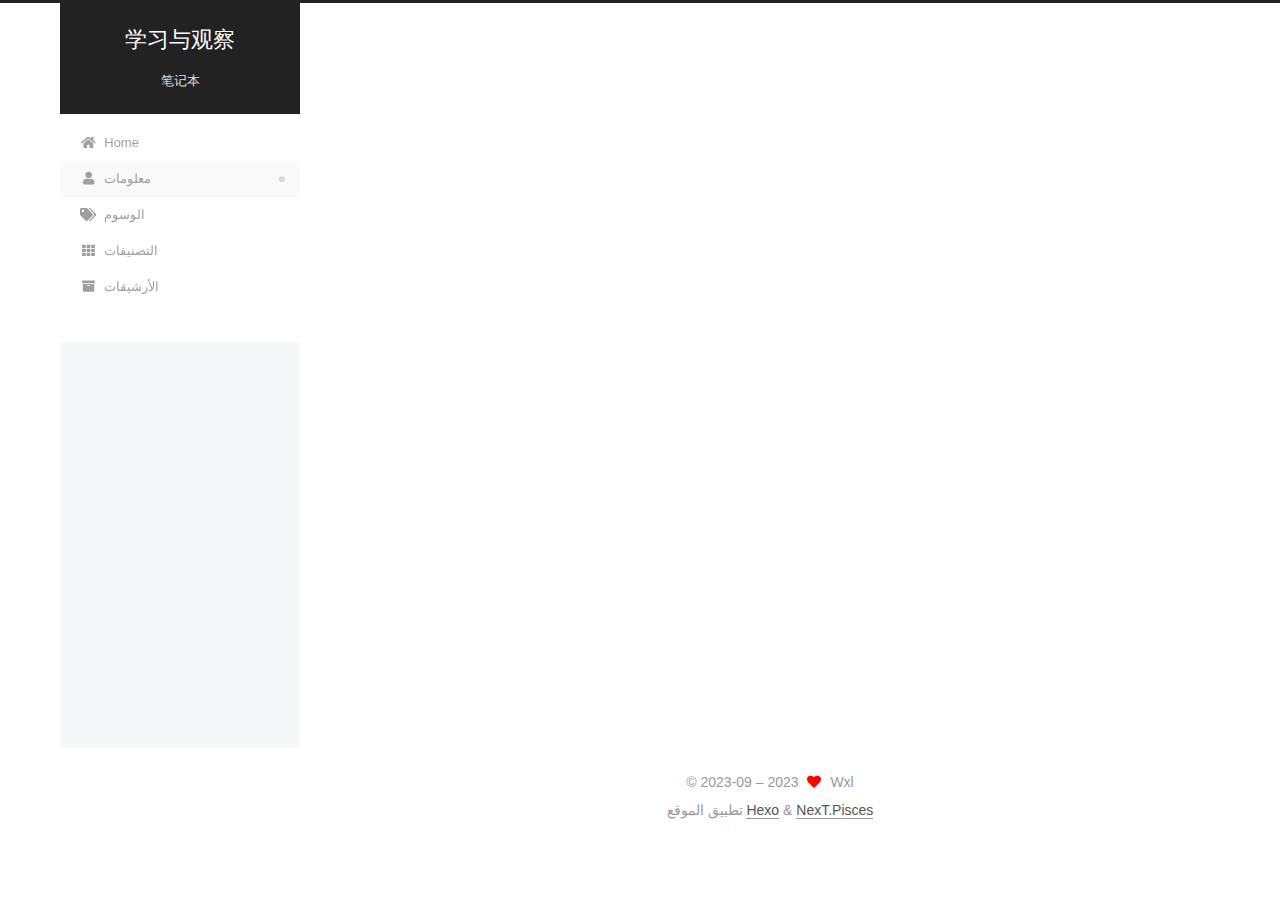
==== commit cc0b727c: "Site updated: 2023-09-11 19:34:54" ====
--- a/about/index.html
+++ b/about/index.html
@@ -263,9 +263,15 @@
       <div class="site-state-item site-state-posts">
           <a href="/archives/">
         
-          <span class="site-state-item-count">1</span>
+          <span class="site-state-item-count">2</span>
           <span class="site-state-item-name">المقالات</span>
         </a>
+      </div>
+      <div class="site-state-item site-state-categories">
+            <a href="/categories/">
+          
+        <span class="site-state-item-count">1</span>
+        <span class="site-state-item-name">التصنيفات</span></a>
       </div>
   </nav>
 </div>
--- a/css/main.css
+++ b/css/main.css
@@ -1169,7 +1169,7 @@
 }
 .links-of-author a::before,
 .links-of-author span.exturl::before {
-  background: #3b2a50;
+  background: #ebb47d;
   border-radius: 50%;
   content: ' ';
   display: inline-block;
